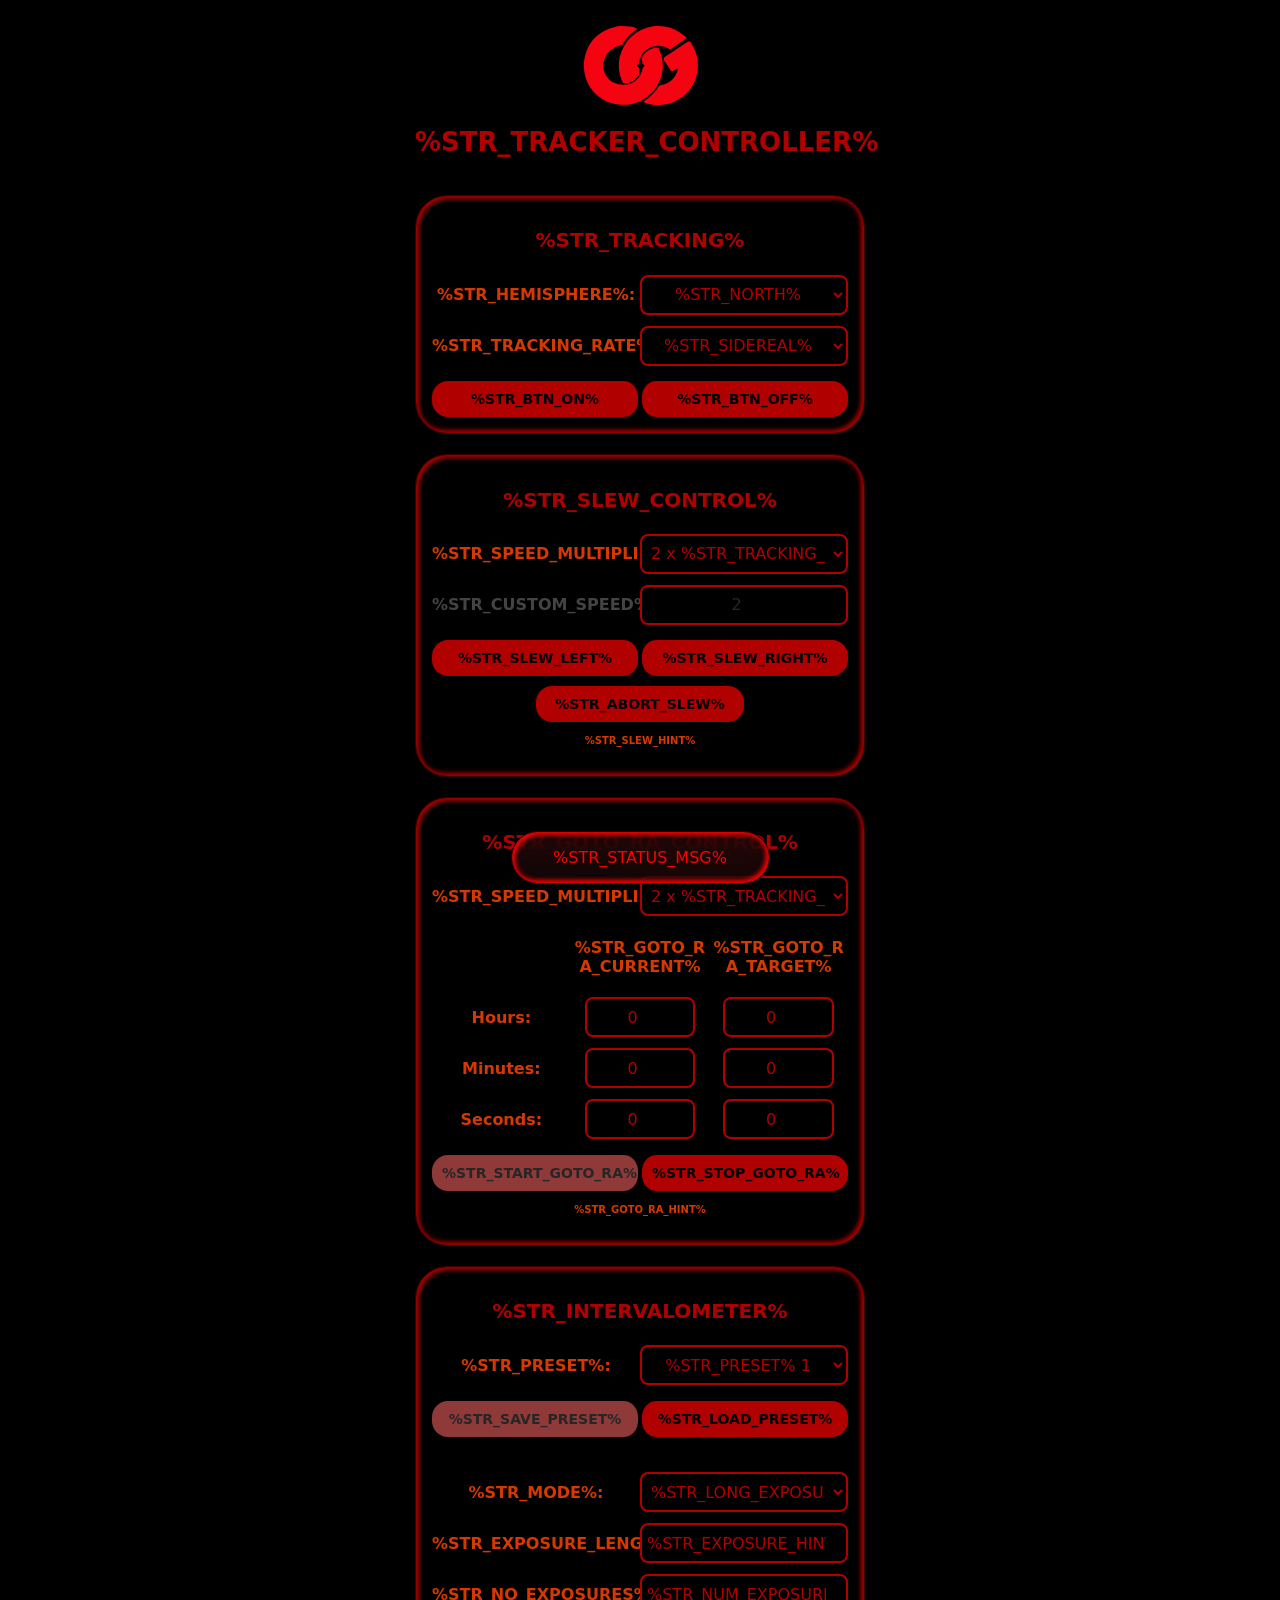
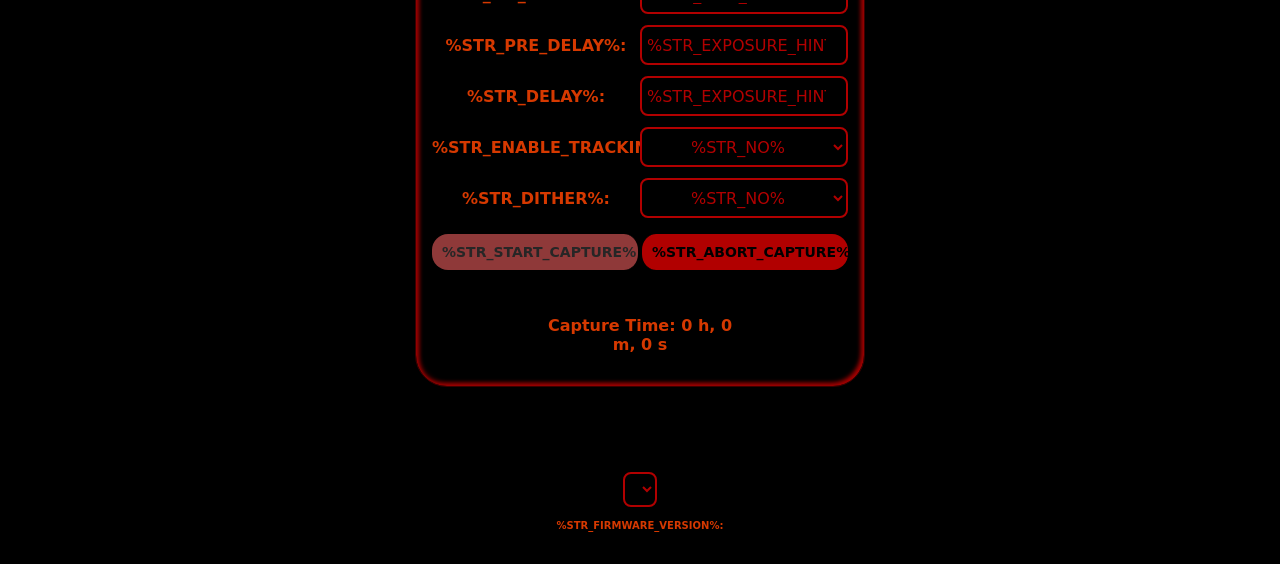
==== firmware/interface/index.html @ 53114079 "full overhaul  -updated readme -reconsidered file structure -deleted v1 files" ====
<!DOCTYPE html>
<html lang="en">
    <head>
        <title>%STR_TITLE%</title>
        <meta charset='utf-8'>
        <meta name='viewport' content='width=device-width, initial-scale=1.0'>
        <style>
            :root {
                --text: #B10000;
                --secondary-text: #d63900;
                --disabled-text: #444444;
                --background: #000;
                --border: #B10000;
                --button: #B10000;
                --disabled-button: #8f3939;
            }

            body {
                background-color: var(--background);
                color: var(--text);
                text-align: center;
                font-family: system-ui;
                margin: 0;
                width: 100%;
                user-select: none;
            }
            
            html {
                color: var(--text);
                padding: 20px;
            }

            button {
                display: inline-block;
                background-color: var(--button);
                color: black;
                border: none;
                padding: 10px 10px;
                margin-top: 10px;
                border-radius: 16px;
                font-size: 14px;
                text-align: center;
                text-decoration: none;
                font-family: system-ui;
                font-weight: bold;
                width: 50%;
                min-width: 120px;
                cursor: pointer;
                &:disabled {
                    background-color: var(--disabled-button);
                    color: #262626;
                }
            }

            select {
                color: var(--text);
                background-color: var(--background);
                font-size: 16px;
                padding: 5px;
                border-radius: 8px;
                border: 2px solid var(--border);
                font-family: system-ui;
                text-align: center;
            }

            input {
                color: var(--text);
                background-color: var(--background);
                border: 2px solid var(--border);
                font-size: 16px;
                padding: 5px;
                font-family: system-ui;
                border-radius: 8px;
                box-sizing: border-box;
                text-align: center;
                &::placeholder {
                    color: var(--text);
                };
            }

            h1 {
                font-size: 26px;
                font-family: system-ui;
            }

            h2 {
                font-size: 20px;
                font-family: system-ui;
            }

            h3 {
                font-size: 16px;
                font-family: system-ui;
                color: var(--secondary-text);
            }

            h4 {
                font-size: 10px;
                font-family: system-ui;
                color: var(--secondary-text);
            }

            summary {
                font-weight: bold;
                font-family: system-ui;
                font-size: 16px;
                padding-top: 20px;
                color: var(--secondary-text);
            }

            .content {
                margin: auto;
                display: flex;
                justify-content: center;
                flex-direction: column;
                max-width: 450px;
                width: 100%;
                background-color: #000000;
            }

            .card {
                display: block;
                background-color: #000000;
                padding: 16px;
                border-radius: 32px;
                margin-top: 20px;
                border: 1px solid #3a0000;
                box-shadow:
                    inset -3px -3px 4px rgba(177, 0, 0, 0.9),
                    inset 3px 3px 4px rgba(177, 0, 0, 0.9),
                    inset 3px -3px 4px rgba(80, 0, 0, 0.5),
                    inset -3px 3px 4px rgba(80, 0, 0, 0.5);
            }

            #custom-speed {
                color: var(--text);
                &:disabled{
                    color: #262626;
                }
            }
            #custom-speed-text {
                color: var(--disabled-text);
            }
            
            .grid {
                display: flex;
                flex-direction: row;
                flex-wrap: wrap;
                color: var(--secondary-text);
                justify-content: center;
                align-items: center;
                &>select, input {
                    width: 50%;
                    min-width: 120px;
                    height: 40px;
                };

                &>h3 {
                    width: 50%;
                    min-width: 120px;
                };

                &>div {
                    width: 100%;
                    display: flex;
                    flex-direction: row;
                    flex-wrap: wrap;
                    color: var(--secondary-text);
                    justify-content: center;
                    align-items: center;
                    text-align: center;

                    &>select, input {
                        width: 50%;
                        min-width: 120px;
                        height: 40px;
                    }
                    &>h3 {
                        width: 50%;
                        min-width: 120px;
                    }
                }

                &>.button-group{
                    margin-bottom: 30px;
                }
            }

            .grid3x4 {
                display: grid;
                grid-template-columns: repeat(3, minmax(100px, 1fr));
                grid-auto-rows: auto;
                gap: 0;
                align-items: center;
                justify-items: center;
                word-break: break-word;
                width: 100%;
                &>h3, h4{
                    width: 100%;
                    min-width: 120px;
                    text-align: center;
                }
                &>input{
                    width: 80%;
                    min-width: 100px;
                    height: 40px;
                }
            }

            .header {
                display: flex;
                justify-content: center;
            }

            .button-group {
                
                display: flex;
                flex-wrap: wrap;
                justify-content: center;
            }

            .right-separator {
                border-right: 2px solid #000000;
                -webkit-user-select: none;
                /* Safari, Chrome */
                -moz-user-select: none;
                /* Firefox */
                -ms-user-select: none;
                /* Internet Explorer/Edge */
                user-select: none;
                /* Standard property */
                -webkit-touch-callout: none;
                /* Disable callout menu on iOS */
            }

            .left-separator {
                border-left: 2px solid #000000;
                -webkit-user-select: none;
                /* Safari, Chrome */
                -moz-user-select: none;
                /* Firefox */
                -ms-user-select: none;
                /* Internet Explorer/Edge */
                user-select: none;
                /* Standard property */
                -webkit-touch-callout: none;
                /* Disable callout menu on iOS */
            }

            .header svg {
                    filter: brightness(0) saturate(100%) invert(10%) sepia(100%) saturate(8000%) hue-rotate(-5deg);
            }

            #status {
                display: block;
                position: sticky;
                width: 50%;
                bottom: 1rem;
                text-align: center;
                margin: 1rem auto 1rem auto;
                font-family: system-ui;
                color: #ff0000;
                background-color: #210c0c88;
                backdrop-filter: blur(15px);
                padding: 16px;
                border-radius: 32px;
                border: 1px solid #3a0000;
                box-shadow:
                        inset -3px -3px 4px rgba(255, 0, 0, 0.9),
                        inset 3px 3px 4px rgba(255, 0, 0, 0.9),
                        inset 3px -3px 4px rgba(140, 0, 0, 0.5),
                        inset -3px 3px 4px rgba(140, 0, 0, 0.5);
            }
        </style>
        <script>
            var lastClick = 0;
            var delay = 500;
            var currentLangIndex = 0;

            function sendRequest(url) {
                var xhr = new XMLHttpRequest();
                xhr.onreadystatechange = function () {
                    if (this.readyState == 4 && this.status == 200) {
                        document.getElementById('status').innerHTML = this.responseText;
                    }
                };
                xhr.open('GET', url, true);
                xhr.send();
            }

            setInterval(function () {
                sendRequest('/status');
            }, 5000);

            function requestFirmwareVersion() {
                var xhr = new XMLHttpRequest();
                xhr.onreadystatechange = function () {
                    if (this.readyState == 4 && this.status == 200) {
                        document.getElementById('firmware').innerHTML = '%STR_FIRMWARE_VERSION%: ' + this.responseText;
                    }
                };
                xhr.open('GET', '/version', true);
                xhr.send();
            }

            function changeLanguage() {
                var lang = document.getElementById('language-select').value;
                var xhr = new XMLHttpRequest();
                xhr.onreadystatechange = function () {
                    if (this.readyState == 4 && this.status == 200) {
                        window.location.reload();
                    }
                };
                xhr.open('GET', '/setlang?lang=' + lang, true);
                xhr.send();
            }

            function sendStartRequest(url) {
                var direction = document.getElementById('hemisphere-select').value;
                var trackingSpeed = document.getElementById('tracking-speed-select').value;
                var starturl = url + '?direction=' + direction + '&trackingSpeed=' + trackingSpeed;
                sendRequest(starturl);
            }

            function sendSlewStop() {
                lastClick = Date.now();
                sendRequest('/stopslew');
            }

            function sendSlewRequest(directionArg) {
                if (lastClick >= (Date.now() - delay))
                    return;
                lastClick = Date.now();
                var hemisphereDirection = +document.getElementById('hemisphere-select').value;

                if (directionArg === 'left') {
                    direction = (hemisphereDirection) ? 0 : 1;
                } else if (directionArg === 'right') {
                    direction = hemisphereDirection;
                }
                var index = document.getElementById('slew-select').selectedIndex;
                if (index === 6) {
                    var speed = document.getElementById('custom-speed').value;
                } else {
                    var speed = document.getElementById('slew-select').value;
                }
                var slewurl = '/startslew?speed=' + speed + '&direction=' + direction;
                sendRequest(slewurl);
            }

            function checkCustomSpeedSlew() {
                var value = document.getElementById('slew-select').value;
                if (value == 'custom') {
                    document.getElementById('custom-speed-text').style.color = "#d63900";
                    document.getElementById('custom-speed').disabled = false;
                } else {
                    document.getElementById('custom-speed-text').style.color = "var(--disabled-text)";
                    document.getElementById('custom-speed').disabled = true;
                }
            }

            function checkCustomSpeedGoToRA() {
                var value = document.getElementById('gotora-speed-select').value;
                if (value == 'custom') {
                    document.getElementById('custom-gotora-speed-text').style.display = 'block';
                    document.getElementById('custom-gotora-speed').style.display = 'flex';
                } else {
                    document.getElementById('custom-gotora-speed-text').style.display = 'none';
                    document.getElementById('custom-gotora-speed').style.display = 'none';
                }
            }

            function chooseDither() {
                if (document.getElementById('dither').selectedIndex == 1) {
                    document.getElementById('ditherFreqDiv').style.display = 'flex';
                    document.getElementById('ditherFocalLengthDiv').style.display = 'flex';
                    document.getElementById('ditherPixelSizeDiv').style.display = 'flex';
                } else {
                    document.getElementById('ditherFreqDiv').style.display = 'none';
                    document.getElementById('ditherFocalLengthDiv').style.display = 'none';
                    document.getElementById('ditherPixelSizeDiv').style.display = 'none';
                }
            }

            function changeMode() {
                calculateCaptureTime();
                var mode = document.getElementById('mode').selectedIndex;
                switch (mode) {
                    case 0:
                        document.getElementById('exposureDiv').style.display = 'flex';
                        document.getElementById('framesDiv').style.display = 'none';
                        document.getElementById('panAngleDiv').style.display = 'none';
                        document.getElementById('panDirectionDiv').style.display = 'none';
                        document.getElementById('trackEndDiv').style.display = 'flex';
                        document.getElementById('ditherChoiceDiv').style.display = 'flex';
                        chooseDither();
                        break;
                    case 1:
                        document.getElementById('exposureDiv').style.display = 'flex';
                        document.getElementById('framesDiv').style.display = 'flex';
                        document.getElementById('panAngleDiv').style.display = 'none';
                        document.getElementById('panDirectionDiv').style.display = 'none';
                        document.getElementById('trackEndDiv').style.display = 'flex';
                        document.getElementById('ditherChoiceDiv').style.display = 'flex';
                        chooseDither();
                        break;
                    case 2:
                        document.getElementById('exposureDiv').style.display = 'none';
                        document.getElementById('framesDiv').style.display = 'none';
                        document.getElementById('panAngleDiv').style.display = 'none';
                        document.getElementById('panDirectionDiv').style.display = 'none';
                        document.getElementById('trackEndDiv').style.display = 'none';
                        document.getElementById('ditherChoiceDiv').style.display = 'none';
                        document.getElementById('dither').value = 0;
                        document.getElementById('dither').dispatchEvent(new Event('change'));
                        break;
                    case 3:
                        document.getElementById('exposureDiv').style.display = 'none';
                        document.getElementById('framesDiv').style.display = 'none';
                        document.getElementById('panAngleDiv').style.display = 'flex';
                        document.getElementById('panDirectionDiv').style.display = 'flex';
                        document.getElementById('trackEndDiv').style.display = 'none';
                        document.getElementById('ditherChoiceDiv').style.display = 'none';
                        document.getElementById('dither').value = 0;
                        document.getElementById('dither').dispatchEvent(new Event('change'));
                        break;
                    default:
                }

            }

            function calculateCaptureTime() {
                exposureTime = document.getElementById('mode').selectedIndex < 2 ? document.getElementById('exposureTime').valueAsNumber : 1;
                exposures = document.getElementById('exposures').valueAsNumber;
                predelay = document.getElementById('preDelay').valueAsNumber;
                delay = document.getElementById('delay').valueAsNumber;
                frames = document.getElementById('mode').selectedIndex == 1 ? document.getElementById('frames').valueAsNumber : 1;
                panAngle = document.getElementById('mode').selectedIndex == 3 ? document.getElementById('panAngle').valueAsNumber : 1;
                ditherFrequency = document.getElementById('mode').selectedIndex < 2 && document.getElementById('dither').selectedIndex == 1 ? document.getElementById('ditherFrequency').valueAsNumber : 1;
                focalLength = document.getElementById('mode').selectedIndex < 2 && document.getElementById('dither').selectedIndex == 1 ? document.getElementById('focalLength').valueAsNumber : 1;
                pixelSize = document.getElementById('mode').selectedIndex < 2 && document.getElementById('dither').selectedIndex == 1 ? document.getElementById('pixelSize').valueAsNumber : 1;
                total = exposureTime + exposures + predelay + delay + frames + panAngle + ditherFrequency + focalLength + pixelSize;
                captureTime = (((delay + exposureTime) * exposures - delay) * frames) + predelay;
                if (isNaN(captureTime)) {
                    document.getElementById('captureTime').innerHTML = 'Capture Time: 0 h, 0 m, 0 s';
                } else {
                    hours = Math.floor(captureTime / 3600);
                    minutes = Math.floor((captureTime - 3600 * hours) / 60);
                    seconds = Math.floor(captureTime - 3600 * hours - minutes * 60);
                    document.getElementById('captureTime').innerHTML = '%STR_CAPTURE_TIME%: ' + hours + ' h, ' + minutes + ' m, ' + seconds + ' s';
                }
                saveButton = document.getElementById('save-button');
                captureButton = document.getElementById('capture-button');
                if (isNaN(total)) {
                    saveButton.disabled = true;
                    captureButton.disabled = true;
                } else {
                    saveButton.disabled = false;
                    captureButton.disabled = false;
                }
            }

            function parseCurrentRAInput() {
                const currentHours = +document.getElementById('currentHours').value;
                const currentMinutes = +document.getElementById('currentMinutes').value;
                const currentSeconds = +document.getElementById('currentSeconds').value;
                var totalArcseconds = (currentHours * 3600) + (currentMinutes * 60) + currentSeconds;
                return totalArcseconds;
            }

            function parseTargetRAInput() {
                const targetHours = +document.getElementById('targetHours').value;
                const targetMinutes = +document.getElementById('targetMinutes').value;
                const targetSeconds = +document.getElementById('targetSeconds').value;
                var totalArcseconds = (targetHours * 3600) + (targetMinutes * 60) + targetSeconds;
                return totalArcseconds;
            }

            function calculateRAInput() {
                const startButton = document.getElementById('start-gotora-button');

                var totalArcsecondsCurrent = parseCurrentRAInput();
                var totalArcsecondsTarget = parseTargetRAInput();
                if (totalArcsecondsCurrent == totalArcsecondsTarget) {
                    startButton.disabled = true;
                } else {
                    startButton.disabled = false;
                }
            }

            function handleLoad() {
                requestFirmwareVersion();
                changeMode();

                const isTouchDevice = 'ontouchstart' in window || navigator.maxTouchPoints > 0;

                document.querySelectorAll('#slew-btn').forEach(btn => {
                    const dir = btn.dataset.dir;

                    if (isTouchDevice){
                        // Mobil
                        btn.addEventListener('touchstart', () => sendSlewRequest(dir));
                        btn.addEventListener('touchend', sendSlewStop);
                        btn.addEventListener('touchcancel', sendSlewStop);
                    }
                    else {
                        // Desktop
                        btn.addEventListener('mousedown', () => sendSlewRequest(dir));
                        btn.addEventListener('mouseup', sendSlewStop);
                        btn.addEventListener('mouseleave', sendSlewStop);
                    }
                })
            }

            function sendCaptureInformation(mode) {
                var preset = document.getElementById('preset-select').selectedIndex;
                var captureMode = document.getElementById('mode').selectedIndex;
                switch (captureMode) {
                    case 0:
                        var exposureTime = document.getElementById('exposureTime').value.trim();
                        var frames = "1";
                        var panAngle = "1";
                        var panDirection = "1";
                        var enableTracking = document.getElementById('enableTracking').selectedIndex;
                        var ditherChoice = document.getElementById('dither').selectedIndex;
                        if (ditherChoice == 1) {
                            var ditherFrequency = document.getElementById('ditherFrequency').value.trim();
                            var focalLength = document.getElementById('focalLength').value.trim();
                            var pixelSize = Math.floor(parseFloat(document.getElementById('pixelSize').value.trim()) * 100);
                        } else {
                            var ditherFrequency = "1";
                            var focalLength = "1";
                            var pixelSize = "1";
                        }
                        break;
                    case 1:
                        var exposureTime = document.getElementById('exposureTime').value.trim();
                        var frames = document.getElementById('frames').value.trim();
                        var panAngle = "1";
                        var panDirection = "1";
                        var enableTracking = document.getElementById('enableTracking').selectedIndex;
                        var ditherChoice = document.getElementById('dither').selectedIndex;
                        if (ditherChoice == 1) {
                            var ditherFrequency = document.getElementById('ditherFrequency').value.trim();
                            var focalLength = document.getElementById('focalLength').value.trim();
                            var pixelSize = Math.floor(parseFloat(document.getElementById('pixelSize').value.trim()) * 100);
                        } else {
                            var ditherFrequency = "1";
                            var focalLength = "1";
                            var pixelSize = "1";
                        }
                        break;
                    case 2:
                        var exposureTime = "1";
                        var frames = "1";
                        var panAngle = "1";
                        var panDirection = "1";
                        var enableTracking = 0;
                        var ditherChoice = 0;
                        var ditherFrequency = "1";
                        var focalLength = "1";
                        var pixelSize = "1";
                        break;
                    case 3:
                        var exposureTime = "1";
                        var frames = "1";
                        var panAngle = Math.floor(parseFloat(document.getElementById('panAngle').value.trim()) * 100);
                        var panDirection = document.getElementById('panDirection').selectedIndex;
                        var enableTracking = 0;
                        var ditherChoice = 0;
                        var ditherFrequency = 1;
                        var focalLength = 1;
                        var pixelSize = 1;
                        break;
                    default:
                }
                var exposures = document.getElementById('exposures').value.trim();
                var preDelay = document.getElementById('preDelay').value.trim();
                var delay = document.getElementById('delay').value.trim();

                var intervalometerUrl = '/setCurrent?mode=' + mode + '&preset=' + preset + '&captureMode=' + captureMode + '&exposureTime=' + exposureTime + '&exposures=' + exposures + '&preDelay=' + preDelay + '&delay=' + delay + '&frames=' + frames + '&panAngle=' + panAngle + '&panDirection=' + panDirection + '&enableTracking=' + enableTracking + '&ditherChoice=' + ditherChoice + '&ditherFrequency=' + ditherFrequency + '&focalLength=' + focalLength + '&pixelSize=' + pixelSize;
                sendRequest(intervalometerUrl);
            }

            function sendGoToRAInformation() {
                var currentRA = parseCurrentRAInput();
                var targetRA = parseTargetRAInput();
                var value = document.getElementById('gotora-speed-select').value;
                if (value == 'custom') {
                    var speed = document.getElementById('custom-gotora-speed').value;
                } else {
                    var speed = document.getElementById('gotora-speed-select').value;
                }

                var goToRAUrl = '/gotoRA?currentRA=' + currentRA + '&targetRA=' + targetRA + '&speed=' + speed;
                sendRequest(goToRAUrl);
            }

            function sendPresetReadRequest() {
                var preset = document.getElementById('preset-select').selectedIndex;
                var xhr = new XMLHttpRequest();
                xhr.onreadystatechange = function () {
                    if (this.readyState == 4 && this.status == 200) {
                        var settings = JSON.parse(this.responseText);
                        document.getElementById('mode').selectedIndex = settings.mode;
                        document.getElementById('exposures').value = settings.exposures;
                        document.getElementById('delay').value = settings.delay;
                        document.getElementById('preDelay').value = settings.preDelay;
                        document.getElementById('exposureTime').value = settings.exposureTime;
                        document.getElementById('panAngle').value = settings.panAngle / 100;
                        document.getElementById('panDirection').selectedIndex = settings.panDirection;
                        document.getElementById('dither').selectedIndex = settings.ditherChoice;
                        document.getElementById('ditherFrequency').value = settings.ditherFrequency;
                        document.getElementById('enableTracking').selectedIndex = settings.enableTracking;
                        document.getElementById('frames').value = settings.frames;
                        document.getElementById('pixelSize').value = settings.pixelSize / 100;
                        document.getElementById('focalLength').value = settings.focalLength;
                        document.getElementById('panDirection').dispatchEvent(new Event('change'));
                        document.getElementById('mode').dispatchEvent(new Event('change'));
                        document.getElementById('dither').dispatchEvent(new Event('change'));
                        document.getElementById('enableTracking').dispatchEvent(new Event('change'));


                    }
                };
                var html = '/readPreset?preset=' + preset;
                xhr.open('GET', html, true);
                xhr.send();

            }
        </script>
    </head>
    <body onload="handleLoad()">
        <div class="content">
            <div class="header">
                <?xml version="1.0" encoding="UTF-8"?>
                <svg xmlns="http://www.w3.org/2000/svg" xmlns:xlink="http://www.w3.org/1999/xlink" width="128px" height="90px" viewBox="0 0 128 90" version="1.1">
                <defs>
                <filter id="alpha" filterUnits="objectBoundingBox" x="0%" y="0%" width="100%" height="100%">
                <feColorMatrix type="matrix" in="SourceGraphic" values="0 0 0 0 1 0 0 0 0 1 0 0 0 0 1 0 0 0 1 0"/>
                </filter>
                <mask id="mask0">
                <g filter="url(#alpha)">
                <rect x="0" y="0" width="128" height="90" style="fill:rgb(0%,0%,0%);fill-opacity:0.960784;stroke:none;"/>
                </g>
                </mask>
                <clipPath id="clip1">
                <rect x="0" y="0" width="128" height="90"/>
                </clipPath>
                <g id="surface5" clip-path="url(#clip1)">
                <path style=" stroke:none;fill-rule:evenodd;fill:rgb(99.607843%,99.607843%,99.607843%);fill-opacity:1;" d="M 41.808594 6.144531 C 46.449219 6.015625 51.070312 6.210938 55.679688 6.738281 C 57.757812 7.078125 59.605469 7.871094 61.226562 9.117188 C 57.761719 11.523438 54.527344 14.234375 51.515625 17.246094 C 49.484375 19.664062 47.703125 22.242188 46.167969 24.976562 C 38.714844 26.289062 33.101562 30.1875 29.324219 36.675781 C 25.1875 46.71875 27.367188 55.109375 35.863281 61.851562 C 41.785156 65.015625 47.992188 65.675781 54.488281 63.832031 C 61.167969 60.847656 65.199219 55.761719 66.574219 48.566406 C 67.085938 47.464844 67.816406 46.539062 68.753906 45.792969 C 68.15625 44.996094 67.429688 44.335938 66.574219 43.8125 C 65.976562 41.597656 65.84375 39.351562 66.179688 37.070312 C 69.496094 31.566406 74.316406 28.394531 80.644531 27.554688 C 81.304688 27.6875 81.964844 27.820312 82.625 27.953125 C 89.390625 42.78125 88.003906 56.789062 78.464844 69.976562 C 66.050781 83.871094 50.925781 88.035156 33.089844 82.46875 C 16.890625 75.441406 8.4375 63.085938 7.726562 45.394531 C 9.222656 23.683594 20.582031 10.601562 41.808594 6.144531 Z M 41.808594 6.144531 "/>
                </g>
                <mask id="mask1">
                <g filter="url(#alpha)">
                <rect x="0" y="0" width="128" height="90" style="fill:rgb(0%,0%,0%);fill-opacity:0.956863;stroke:none;"/>
                </g>
                </mask>
                <clipPath id="clip2">
                <rect x="0" y="0" width="128" height="90"/>
                </clipPath>
                <g id="surface8" clip-path="url(#clip2)">
                <path style=" stroke:none;fill-rule:evenodd;fill:rgb(99.607843%,99.607843%,99.607843%);fill-opacity:1;" d="M 77.078125 6.144531 C 89.859375 4.851562 100.886719 8.550781 110.167969 17.246094 C 110.476562 17.820312 110.410156 18.347656 109.96875 18.832031 C 104.894531 22.125 99.875 25.496094 94.910156 28.941406 C 94.382812 29.207031 93.851562 29.207031 93.324219 28.941406 C 82.992188 23.492188 73.945312 25.144531 66.179688 33.898438 C 64.511719 36.867188 63.457031 40.039062 63.007812 43.414062 C 62.199219 44.292969 61.339844 45.085938 60.433594 45.792969 C 61.257812 46.5 62.113281 47.164062 63.007812 47.773438 C 63.785156 50.164062 63.785156 52.542969 63.007812 54.910156 C 59.261719 60.523438 54.042969 63.363281 47.355469 63.4375 C 43.054688 55.25 41.796875 46.59375 43.589844 37.46875 C 48.203125 19.96875 59.363281 9.527344 77.078125 6.144531 Z M 77.078125 6.144531 "/>
                </g>
                <mask id="mask2">
                <g filter="url(#alpha)">
                <rect x="0" y="0" width="128" height="90" style="fill:rgb(0%,0%,0%);fill-opacity:0.956863;stroke:none;"/>
                </g>
                </mask>
                <clipPath id="clip3">
                <rect x="0" y="0" width="128" height="90"/>
                </clipPath>
                <g id="surface11" clip-path="url(#clip3)">
                <path style=" stroke:none;fill-rule:evenodd;fill:rgb(99.607843%,99.607843%,99.215686%);fill-opacity:1;" d="M 112.347656 21.210938 C 113.171875 21.199219 113.898438 21.464844 114.527344 22.003906 C 122.308594 33.660156 123.960938 46.148438 119.480469 59.472656 C 113.460938 73.992188 102.628906 82.449219 86.984375 84.847656 C 80.574219 85.570312 74.363281 84.777344 68.359375 82.46875 C 68.09375 82.203125 67.832031 81.9375 67.566406 81.675781 C 74.058594 77.425781 79.339844 72.007812 83.417969 65.417969 C 92.390625 64.234375 98.402344 59.410156 101.449219 50.945312 C 101.714844 50.023438 101.714844 49.097656 101.449219 48.171875 C 99.8125 49.480469 98.03125 50.535156 96.097656 51.34375 C 95.703125 51.144531 95.304688 50.945312 94.910156 50.75 C 92.742188 47.132812 90.429688 43.628906 87.976562 40.242188 C 87.460938 39.503906 87.328125 38.710938 87.578125 37.863281 C 95.882812 32.355469 104.136719 26.808594 112.347656 21.210938 Z M 112.347656 21.210938 "/>
                </g>
                <mask id="mask3">
                <g filter="url(#alpha)">
                <rect x="0" y="0" width="128" height="90" style="fill:rgb(0%,0%,0%);fill-opacity:0.996078;stroke:none;"/>
                </g>
                </mask>
                <clipPath id="clip4">
                <rect x="0" y="0" width="128" height="90"/>
                </clipPath>
                <g id="surface14" clip-path="url(#clip4)">
                <path style=" stroke:none;fill-rule:evenodd;fill:rgb(90.980393%,90.980393%,90.980393%);fill-opacity:1;" d="M 58.054688 45 C 60.003906 44.855469 60.136719 45.25 58.453125 46.1875 C 58.101562 45.863281 57.96875 45.464844 58.054688 45 Z M 58.054688 45 "/>
                </g>
                </defs>
                <g id="surface1">
                <use xlink:href="#surface5" mask="url(#mask0)"/>
                <use xlink:href="#surface8" mask="url(#mask1)"/>
                <use xlink:href="#surface11" mask="url(#mask2)"/>
                <use xlink:href="#surface14" mask="url(#mask3)"/>
                <path style=" stroke:none;fill-rule:evenodd;fill:rgb(87.450981%,87.843138%,87.450981%);fill-opacity:1;" d="M 70.339844 45.394531 C 71.070312 45.453125 71.199219 45.714844 70.738281 46.1875 C 70.421875 46.007812 70.289062 45.742188 70.339844 45.394531 Z M 70.339844 45.394531 "/>
                </g>
                </svg>

            </div>
            <h1>%STR_TRACKER_CONTROLLER%</h1>
            <div class="card">
                <h2>%STR_TRACKING%</h2>
                <div class="grid">
                    <h3>%STR_HEMISPHERE%:</h3>
                    <select aria-label="Hemisphere" id='hemisphere-select'>
                        <option value='1'>%STR_NORTH%</option>
                        <option value='0'>%STR_SOUTH%</option>
                    </select>

                    <h3>%STR_TRACKING_RATE%:</h3>
                    <select aria-label="tspeed" id='tracking-speed-select'>
                        <option value='0'>%STR_SIDEREAL%</option>
                        <option value='1'>%STR_SOLAR%</option>
                        <option value='2'>%STR_LUNAR%</option>
                    </select>
                </div>

                <div class="button-group">
                    <button class="right-separator" type="button"
                        onclick="sendStartRequest('/on')">%STR_BTN_ON%</button>
                    <button class="left-separator" type="button" 
                        onclick="sendRequest('/off')">%STR_BTN_OFF%</button>
                </div>
            </div>

            <div class="card">
                <h2>%STR_SLEW_CONTROL%</h2>
                <div class="grid">
                    <h3>%STR_SPEED_MULTIPLIER%:</h3>
                    <select aria-label="slew" id='slew-select' onchange="checkCustomSpeedSlew();">
                        <option value='2'>2 x %STR_TRACKING_RATE%</option>
                        <option value='8'>8</option>
                        <option value='16'>16</option>
                        <option value='32'>32</option>
                        <option value='50'>50</option>
                        <option value='64'>64</option>
                        <option value='100'>100</option>
                        <option value='128'>128</option>
                        <option value='200'>200</option>
                        <option value='256'>256</option>
                        <option value='400'>400</option>
                        <option value='custom'>%STR_CUSTOM%</option>
                    </select>

                    <h3 id='custom-speed-text' style="align-items:center;">%STR_CUSTOM_SPEED%:</h3>
                    <input id='custom-speed' type='number' value='2' min='2' max='400' disabled>

                    <button id="slew-btn" class="right-separator" type="button" data-dir="left">%STR_SLEW_LEFT%</button>
                    <button id="slew-btn" class="left-separator" type="button" data-dir="right">%STR_SLEW_RIGHT%</button>
                    <button type="button" onclick="sendSlewStop()">%STR_ABORT_SLEW%</button>
                </div>
                <h4>%STR_SLEW_HINT%</h4>
            </div>

            <div class="card">
                <h2>%STR_GOTO_RA_CONTROL%</h2>
                <div class="grid">
                    <h3>%STR_SPEED_MULTIPLIER%:</h3>
                    <select aria-label="goto_ra" id='gotora-speed-select' onchange="checkCustomSpeedGoToRA();">
                        <option value='2'>2 x %STR_TRACKING_RATE%</option>
                        <option value='8'>8</option>
                        <option value='16'>16</option>
                        <option value='32'>32</option>
                        <option value='50'>50</option>
                        <option value='64'>64</option>
                        <option value='100'>100</option>
                        <option value='128'>128</option>
                        <option value='200'>200</option>
                        <option value='256'>256</option>
                        <option value='400'>400</option>
                        <option value='custom'>%STR_CUSTOM%</option>
                    </select>

                    <h3 id='custom-gotora-speed-text' style="display:none; align-items:center;">%STR_CUSTOM_SPEED%:</h3>
                    <input id='custom-gotora-speed' type='number' value='2' min='2' max='400' style="display:none;" />
                </div>

                <div class="grid3x4">
                    <div></div>
                    <h3>%STR_GOTO_RA_CURRENT%</h3>
                    <h3>%STR_GOTO_RA_TARGET%</h3>

                    <h3>Hours:</h3>
                    <input type="number" id="currentHours" placeholder="0" min="0" max="23"
                        onchange="calculateRAInput();">
                    <input type="number" id="targetHours" placeholder="0" min="0" max="23"
                        onchange="calculateRAInput();">

                    <h3>Minutes:</h3>
                    <input type="number" id="currentMinutes" placeholder="0" min="0" max="59"
                        onchange="calculateRAInput();">
                    <input type="number" id="targetMinutes" placeholder="0" min="0" max="59"
                        onchange="calculateRAInput();">

                    <h3>Seconds:</h3>
                    <input type="number" id="currentSeconds" placeholder="0" min="0" max="59"
                        onchange="calculateRAInput();">
                    <input type="number" id="targetSeconds" placeholder="0" min="0" max="59"
                        onchange="calculateRAInput();">
                </div>

                <div class="grid">
                    <button class="right-separator" type="button" id='start-gotora-button'
                        onclick="sendGoToRAInformation();" disabled>%STR_START_GOTO_RA%</button>
                    <button class="left-separator" type="button" 
                        onclick="sendRequest('/abort-goto-ra');">%STR_STOP_GOTO_RA%</button>
                </div>
                <h4>%STR_GOTO_RA_HINT%</h4>
            </div>

            <div class="card">
                <h2>%STR_INTERVALOMETER%</h2>
                <div class="grid">
                    <div>
                        <h3>%STR_PRESET%:</h3>
                        <select aria-label="preset" id='preset-select'>
                            <option value='0'>%STR_PRESET% 1</option>
                            <option value='1'>%STR_PRESET% 2</option>
                            <option value='2'>%STR_PRESET% 3</option>
                            <option value='3'>%STR_PRESET% 4</option>
                            <option value='4'>%STR_PRESET% 5</option>
                            <option value='5'>%STR_PRESET% 6</option>
                            <option value='6'>%STR_PRESET% 7</option>
                            <option value='7'>%STR_PRESET% 8</option>
                            <option value='8'>%STR_PRESET% 9</option>
                            <option value='9'>%STR_PRESET% 10</option>
                        </select>
                    </div>

                    <div class="button-group">
                        <button class="right-separator" type="button" id='save-button' 
                            onclick="sendCaptureInformation('save');" disabled>%STR_SAVE_PRESET%</button>
                        <button class="left-separator" type="button" 
                            onclick="sendPresetReadRequest()">%STR_LOAD_PRESET%</button>
                    </div>

                    <div>
                        <h3>%STR_MODE%:</h3>
                        <select aria-label="mode" id='mode' onchange="changeMode();">
                            <option value='0'>%STR_LONG_EXPOSURE_STILL%</option>
                            <option value='1'>%STR_LONG_EXPOSURE_MOVIE%</option>
                            <option value='2'>%STR_DAY_TIME_LAPSE%</option>
                            <option value='3'>%STR_DAY_TIME_LAPSE_PAN%</option>
                        </select>
                    </div>

                    <div id='exposureDiv'>
                        <h3>%STR_EXPOSURE_LENGTH%:</h3>
                        <input type='number' id='exposureTime' placeholder='%STR_EXPOSURE_HINT%'
                            onchange="calculateCaptureTime();">
                    </div>

                    <div>
                        <h3>%STR_NO_EXPOSURES%:</h3>
                        <input type='number' id='exposures' placeholder='%STR_NUM_EXPOSURES_HINT%'
                            onchange="calculateCaptureTime();">
                    </div>
                    
                    <div>
                        <h3>%STR_PRE_DELAY%:</h3>
                        <input type='number' id='preDelay' placeholder='%STR_EXPOSURE_HINT%'
                            onchange="calculateCaptureTime();">
                    </div>

                    <div>
                        <h3>%STR_DELAY%:</h3>
                        <input type='number' id='delay' placeholder='%STR_EXPOSURE_HINT%'
                            onchange="calculateCaptureTime();">
                    </div>

                    <div id='framesDiv'>
                        <h3>%STR_FRAMES%:</h3>
                        <input type='number' id='frames' placeholder='%STR_NO_FRAMES%' onchange="calculateCaptureTime();">
                    </div>

                    <div id='panAngleDiv'>
                        <h3>%STR_PAN_ANGLE%:</h3>
                        <input type='number' id='panAngle' placeholder='%STR_HOURS%' onchange="calculateCaptureTime();">
                    </div>

                    <div id='panDirectionDiv'>
                        <h3>%STR_PAN_DIRECTION%:</h3>
                        <select aria-label="panDirection" id='panDirection'>
                            <option value='0'>%STR_LEFT%</option>
                            <option value='1'>%STR_RIGHT%</option>
                        </select>
                    </div>

                    <div id='trackEndDiv'>
                        <h3>%STR_ENABLE_TRACKING%:</h3>
                        <select aria-label="enableTracking" id='enableTracking'>
                            <option value='0'>%STR_NO%</option>
                            <option value='1'>%STR_YES%</option>
                        </select>
                    </div>

                    <div id='ditherChoiceDiv'>
                        <h3>%STR_DITHER%:</h3>
                        <select aria-label="EnableDither" id='dither' onchange="chooseDither();">
                            <option value='0'>%STR_NO%</option>
                            <option value='1'>%STR_YES%</option>
                        </select>
                    </div>

                    <div id='ditherFreqDiv'>
                        <h3>%STR_DITHER_FREQ%:</h3>
                        <input type="number" id="ditherFrequency" placeholder='%STR_NUM_EXPOSURES_HINT%'
                            onchange="calculateCaptureTime();">
                    </div>

                    <div id='ditherFocalLengthDiv'>
                        <h3>%STR_FOCAL_LENGTH%:</h3>
                        <input type="number" id="focalLength" placeholder='%STR_FOCAL_LENGTH_HINT%'
                            onchange="calculateCaptureTime();">
                    </div>

                    <div id='ditherPixelSizeDiv'>
                        <h3>%STR_PIXEL_SIZE%:</h3>
                        <input type="number" id="pixelSize" placeholder='%STR_PIXEL_SIZE_HINT%' step="0.01"
                            onchange="calculateCaptureTime();">
                    </div>

                    <div class="button-group">
                        <button class="right-separator" type="button" id='capture-button'
                            onclick="sendCaptureInformation('start');" disabled>%STR_START_CAPTURE%</button>
                        <button class="left-separator" type="button"
                            onclick="sendRequest('/abort')">%STR_ABORT_CAPTURE%</button>
                    </div>

                    <div>
                        <h3 id='captureTime'>%STR_CAPTURE_TIME%: 0 h, 0 m, 0 s</h3>
                    </div>
                </div>
            </div>
            <div id='status'>%STR_STATUS_MSG%</div>

            <div class="language-selector">
                <select id="language-select" onchange="changeLanguage()">%LANG_SELECT%</select>
            </div>

            <h4 id='firmware'>%STR_FIRMWARE_VERSION%: </h4>
        </div>
    </body>
</html>
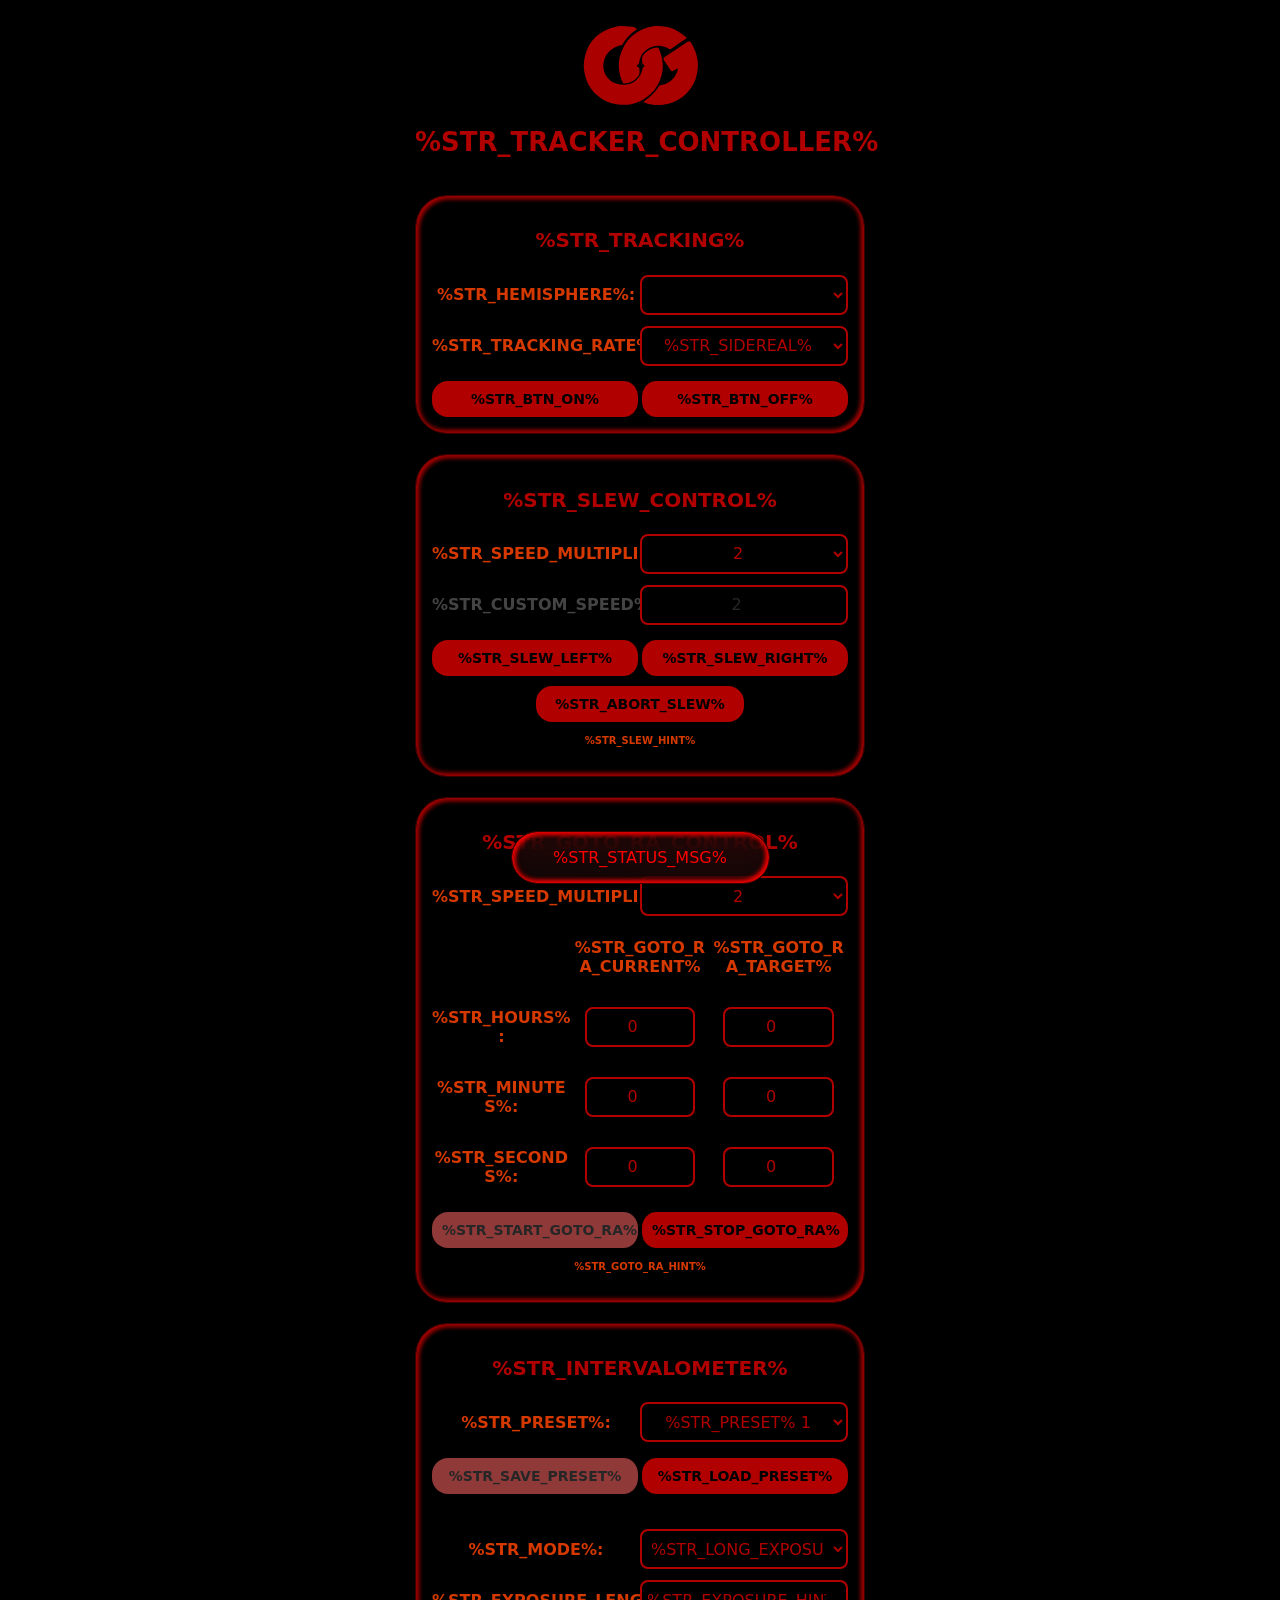
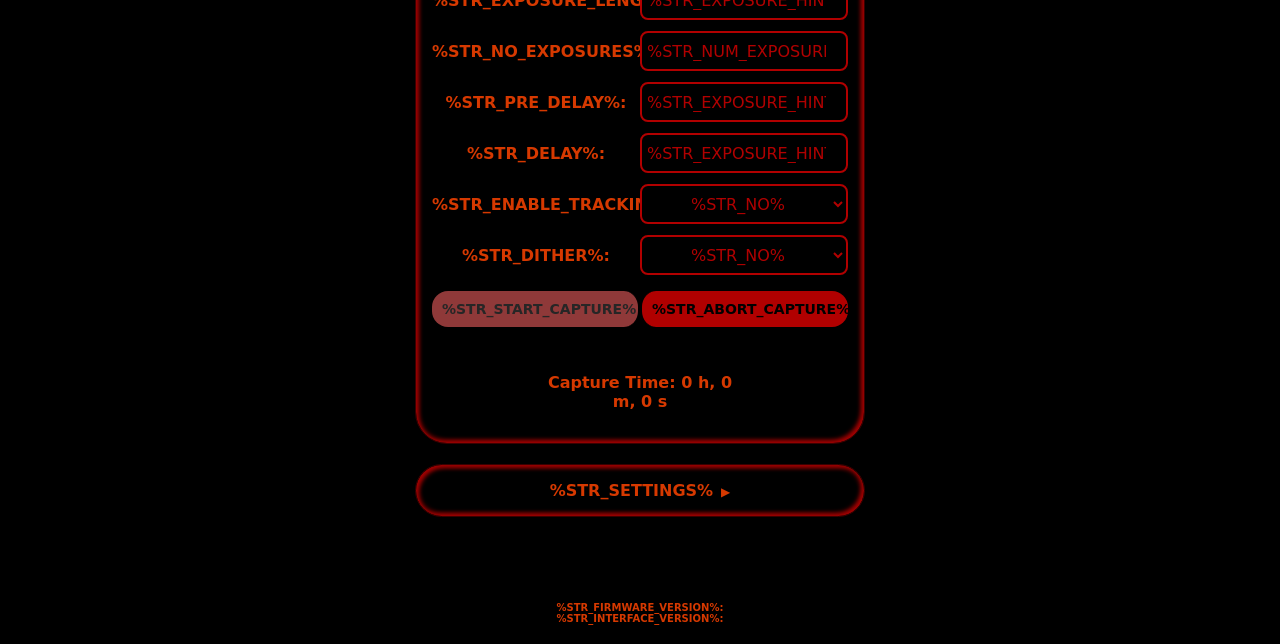
==== commit de6c1072: "v2.2 -wifi credentials change on the tracker's control panel; -removed unused variables and function" ====
--- a/firmware/interface/index.html
+++ b/firmware/interface/index.html
@@ -100,12 +100,33 @@
                 color: var(--secondary-text);
             }
 
+            #interface, #firmware {
+                margin: 0;
+            }
+
             summary {
                 font-weight: bold;
                 font-family: system-ui;
                 font-size: 16px;
-                padding-top: 20px;
                 color: var(--secondary-text);
+                cursor: pointer;
+                list-style: none;
+            }
+
+            summary::-webkit-details-marker {
+                display: none;
+            }
+
+            summary::after {
+                content: '▶';
+                display: inline-block;
+                margin-left: 8px;
+                transition: transform 0.2s ease;
+                font-size: 12px;
+            }
+
+            details[open] > summary::after {
+                transform: rotate(90deg);
             }
 
             .content {
@@ -245,10 +266,6 @@
                 /* Standard property */
                 -webkit-touch-callout: none;
                 /* Disable callout menu on iOS */
-            }
-
-            .header svg {
-                    filter: brightness(0) saturate(100%) invert(10%) sepia(100%) saturate(8000%) hue-rotate(-5deg);
             }
 
             #status {
@@ -300,6 +317,17 @@
                     }
                 };
                 xhr.open('GET', '/version', true);
+                xhr.send();
+            }
+
+            function requestInterfaceVersion() {
+                var xhr = new XMLHttpRequest();
+                xhr.onreadystatechange = function () {
+                    if (this.readyState == 4 && this.status == 200) {
+                        document.getElementById('interface').innerHTML = '%STR_INTERFACE_VERSION%: ' + this.responseText;
+                    }
+                };
+                xhr.open('GET', '/interface-version', true);
                 xhr.send();
             }
 
@@ -488,8 +516,55 @@
                 }
             }
 
+            function loadWifiSettings() {
+                var xhr = new XMLHttpRequest();
+                xhr.onreadystatechange = function () {
+                    if (this.readyState == 4 && this.status == 200) {
+                        var settings = JSON.parse(this.responseText);
+                        document.getElementById('wifi-ssid').value = settings.ssid;
+                    }
+                };
+                xhr.open('GET', '/getWifiSettings', true);
+                xhr.send();
+            }
+
+            function saveWifiSettings() {
+                var ssid = document.getElementById('wifi-ssid').value.trim();
+                var password = document.getElementById('wifi-password').value;
+                var passwordAgain = document.getElementById('wifi-password-again').value;
+
+                if (password != passwordAgain) {
+                    document.getElementById('status').innerHTML = 'Passwords do not match';
+                    return;
+                }
+
+                if (ssid.length < 1 || ssid.length > 31) {
+                    document.getElementById('status').innerHTML = 'SSID must be 1-31 characters';
+                    return;
+                }
+                if (password.length < 8 || password.length > 63) {
+                    document.getElementById('status').innerHTML = 'Password must be 8-63 characters';
+                    return;
+                }
+
+                var url = '/setWifiSettings?ssid=' + encodeURIComponent(ssid) + '&password=' + encodeURIComponent(password);
+                var xhr = new XMLHttpRequest();
+                xhr.onreadystatechange = function () {
+                    if (this.readyState == 4 && this.status == 200) {
+                        document.getElementById('status').innerHTML = '%STR_WIFI_RESTART_MSG%';
+                    } else if (this.readyState == 4) {
+                        document.getElementById('status').innerHTML = this.responseText;
+                    }
+                };
+                xhr.open('GET', url, true);
+                xhr.send();
+            }
+
             function handleLoad() {
                 requestFirmwareVersion();
+                requestInterfaceVersion();
+                loadWifiSettings();
+                document.getElementById('hemisphere-select').value = '%DEFAULT_HEMISPHERE%';
                 changeMode();
 
                 const isTouchDevice = 'ontouchstart' in window || navigator.maxTouchPoints > 0;
@@ -619,8 +694,6 @@
                         document.getElementById('mode').dispatchEvent(new Event('change'));
                         document.getElementById('dither').dispatchEvent(new Event('change'));
                         document.getElementById('enableTracking').dispatchEvent(new Event('change'));
-
-
                     }
                 };
                 var html = '/readPreset?preset=' + preset;
@@ -634,63 +707,62 @@
         <div class="content">
             <div class="header">
                 <?xml version="1.0" encoding="UTF-8"?>
-                <svg xmlns="http://www.w3.org/2000/svg" xmlns:xlink="http://www.w3.org/1999/xlink" width="128px" height="90px" viewBox="0 0 128 90" version="1.1">
-                <defs>
-                <filter id="alpha" filterUnits="objectBoundingBox" x="0%" y="0%" width="100%" height="100%">
-                <feColorMatrix type="matrix" in="SourceGraphic" values="0 0 0 0 1 0 0 0 0 1 0 0 0 0 1 0 0 0 1 0"/>
-                </filter>
-                <mask id="mask0">
-                <g filter="url(#alpha)">
-                <rect x="0" y="0" width="128" height="90" style="fill:rgb(0%,0%,0%);fill-opacity:0.960784;stroke:none;"/>
-                </g>
-                </mask>
-                <clipPath id="clip1">
-                <rect x="0" y="0" width="128" height="90"/>
-                </clipPath>
-                <g id="surface5" clip-path="url(#clip1)">
-                <path style=" stroke:none;fill-rule:evenodd;fill:rgb(99.607843%,99.607843%,99.607843%);fill-opacity:1;" d="M 41.808594 6.144531 C 46.449219 6.015625 51.070312 6.210938 55.679688 6.738281 C 57.757812 7.078125 59.605469 7.871094 61.226562 9.117188 C 57.761719 11.523438 54.527344 14.234375 51.515625 17.246094 C 49.484375 19.664062 47.703125 22.242188 46.167969 24.976562 C 38.714844 26.289062 33.101562 30.1875 29.324219 36.675781 C 25.1875 46.71875 27.367188 55.109375 35.863281 61.851562 C 41.785156 65.015625 47.992188 65.675781 54.488281 63.832031 C 61.167969 60.847656 65.199219 55.761719 66.574219 48.566406 C 67.085938 47.464844 67.816406 46.539062 68.753906 45.792969 C 68.15625 44.996094 67.429688 44.335938 66.574219 43.8125 C 65.976562 41.597656 65.84375 39.351562 66.179688 37.070312 C 69.496094 31.566406 74.316406 28.394531 80.644531 27.554688 C 81.304688 27.6875 81.964844 27.820312 82.625 27.953125 C 89.390625 42.78125 88.003906 56.789062 78.464844 69.976562 C 66.050781 83.871094 50.925781 88.035156 33.089844 82.46875 C 16.890625 75.441406 8.4375 63.085938 7.726562 45.394531 C 9.222656 23.683594 20.582031 10.601562 41.808594 6.144531 Z M 41.808594 6.144531 "/>
-                </g>
-                <mask id="mask1">
-                <g filter="url(#alpha)">
-                <rect x="0" y="0" width="128" height="90" style="fill:rgb(0%,0%,0%);fill-opacity:0.956863;stroke:none;"/>
-                </g>
-                </mask>
-                <clipPath id="clip2">
-                <rect x="0" y="0" width="128" height="90"/>
-                </clipPath>
-                <g id="surface8" clip-path="url(#clip2)">
-                <path style=" stroke:none;fill-rule:evenodd;fill:rgb(99.607843%,99.607843%,99.607843%);fill-opacity:1;" d="M 77.078125 6.144531 C 89.859375 4.851562 100.886719 8.550781 110.167969 17.246094 C 110.476562 17.820312 110.410156 18.347656 109.96875 18.832031 C 104.894531 22.125 99.875 25.496094 94.910156 28.941406 C 94.382812 29.207031 93.851562 29.207031 93.324219 28.941406 C 82.992188 23.492188 73.945312 25.144531 66.179688 33.898438 C 64.511719 36.867188 63.457031 40.039062 63.007812 43.414062 C 62.199219 44.292969 61.339844 45.085938 60.433594 45.792969 C 61.257812 46.5 62.113281 47.164062 63.007812 47.773438 C 63.785156 50.164062 63.785156 52.542969 63.007812 54.910156 C 59.261719 60.523438 54.042969 63.363281 47.355469 63.4375 C 43.054688 55.25 41.796875 46.59375 43.589844 37.46875 C 48.203125 19.96875 59.363281 9.527344 77.078125 6.144531 Z M 77.078125 6.144531 "/>
-                </g>
-                <mask id="mask2">
-                <g filter="url(#alpha)">
-                <rect x="0" y="0" width="128" height="90" style="fill:rgb(0%,0%,0%);fill-opacity:0.956863;stroke:none;"/>
-                </g>
-                </mask>
-                <clipPath id="clip3">
-                <rect x="0" y="0" width="128" height="90"/>
-                </clipPath>
-                <g id="surface11" clip-path="url(#clip3)">
-                <path style=" stroke:none;fill-rule:evenodd;fill:rgb(99.607843%,99.607843%,99.215686%);fill-opacity:1;" d="M 112.347656 21.210938 C 113.171875 21.199219 113.898438 21.464844 114.527344 22.003906 C 122.308594 33.660156 123.960938 46.148438 119.480469 59.472656 C 113.460938 73.992188 102.628906 82.449219 86.984375 84.847656 C 80.574219 85.570312 74.363281 84.777344 68.359375 82.46875 C 68.09375 82.203125 67.832031 81.9375 67.566406 81.675781 C 74.058594 77.425781 79.339844 72.007812 83.417969 65.417969 C 92.390625 64.234375 98.402344 59.410156 101.449219 50.945312 C 101.714844 50.023438 101.714844 49.097656 101.449219 48.171875 C 99.8125 49.480469 98.03125 50.535156 96.097656 51.34375 C 95.703125 51.144531 95.304688 50.945312 94.910156 50.75 C 92.742188 47.132812 90.429688 43.628906 87.976562 40.242188 C 87.460938 39.503906 87.328125 38.710938 87.578125 37.863281 C 95.882812 32.355469 104.136719 26.808594 112.347656 21.210938 Z M 112.347656 21.210938 "/>
-                </g>
-                <mask id="mask3">
-                <g filter="url(#alpha)">
-                <rect x="0" y="0" width="128" height="90" style="fill:rgb(0%,0%,0%);fill-opacity:0.996078;stroke:none;"/>
-                </g>
-                </mask>
-                <clipPath id="clip4">
-                <rect x="0" y="0" width="128" height="90"/>
-                </clipPath>
-                <g id="surface14" clip-path="url(#clip4)">
-                <path style=" stroke:none;fill-rule:evenodd;fill:rgb(90.980393%,90.980393%,90.980393%);fill-opacity:1;" d="M 58.054688 45 C 60.003906 44.855469 60.136719 45.25 58.453125 46.1875 C 58.101562 45.863281 57.96875 45.464844 58.054688 45 Z M 58.054688 45 "/>
-                </g>
-                </defs>
-                <g id="surface1">
-                <use xlink:href="#surface5" mask="url(#mask0)"/>
-                <use xlink:href="#surface8" mask="url(#mask1)"/>
-                <use xlink:href="#surface11" mask="url(#mask2)"/>
-                <use xlink:href="#surface14" mask="url(#mask3)"/>
-                <path style=" stroke:none;fill-rule:evenodd;fill:rgb(87.450981%,87.843138%,87.450981%);fill-opacity:1;" d="M 70.339844 45.394531 C 71.070312 45.453125 71.199219 45.714844 70.738281 46.1875 C 70.421875 46.007812 70.289062 45.742188 70.339844 45.394531 Z M 70.339844 45.394531 "/>
-                </g>
+                <svg xmlns="http://www.w3.org/2000/svg" width="128px" height="90px" viewBox="0 0 128 90">
+                    <defs>
+                        <filter id="alpha" filterUnits="objectBoundingBox" x="0%" y="0%" width="100%" height="100%">
+                        <feColorMatrix type="matrix" in="SourceGraphic"
+                            values="0 0 0 0 1 0 0 0 0 1 0 0 0 0 1 0 0 0 1 0"/>
+                        </filter>
+
+                        <mask id="mask0">
+                        <g filter="url(#alpha)">
+                            <rect width="128" height="90" fill="black" fill-opacity="0.96"/>
+                        </g>
+                        </mask>
+
+                        <mask id="mask1">
+                        <g filter="url(#alpha)">
+                            <rect width="128" height="90" fill="black" fill-opacity="0.956"/>
+                        </g>
+                        </mask>
+
+                        <mask id="mask2">
+                        <g filter="url(#alpha)">
+                            <rect width="128" height="90" fill="black" fill-opacity="0.956"/>
+                        </g>
+                        </mask>
+
+                        <mask id="mask3">
+                        <g filter="url(#alpha)">
+                            <rect width="128" height="90" fill="black" fill-opacity="0.996"/>
+                        </g>
+                        </mask>
+
+                        <g id="surface5">
+                        <path fill="#B10000" d="M41.808594 6.144531 C46.449219 6.015625 51.070312 6.210938 55.679688 6.738281 C57.757812 7.078125 59.605469 7.871094 61.226562 9.117188 C57.761719 11.523438 54.527344 14.234375 51.515625 17.246094 C49.484375 19.664062 47.703125 22.242188 46.167969 24.976562 C38.714844 26.289062 33.101562 30.1875 29.324219 36.675781 C25.1875 46.71875 27.367188 55.109375 35.863281 61.851562 C41.785156 65.015625 47.992188 65.675781 54.488281 63.832031 C61.167969 60.847656 65.199219 55.761719 66.574219 48.566406 C67.085938 47.464844 67.816406 46.539062 68.753906 45.792969 C68.15625 44.996094 67.429688 44.335938 66.574219 43.8125 C65.976562 41.597656 65.84375 39.351562 66.179688 37.070312 C69.496094 31.566406 74.316406 28.394531 80.644531 27.554688 C81.304688 27.6875 81.964844 27.820312 82.625 27.953125 C89.390625 42.78125 88.003906 56.789062 78.464844 69.976562 C66.050781 83.871094 50.925781 88.035156 33.089844 82.46875 C16.890625 75.441406 8.4375 63.085938 7.726562 45.394531 C9.222656 23.683594 20.582031 10.601562 41.808594 6.144531 Z"/>
+                        </g>
+
+                        <g id="surface8">
+                        <path fill="#B10000" d="M77.078125 6.144531 C89.859375 4.851562 100.886719 8.550781 110.167969 17.246094 C110.476562 17.820312 110.410156 18.347656 109.96875 18.832031 C104.894531 22.125 99.875 25.496094 94.910156 28.941406 C94.382812 29.207031 93.851562 29.207031 93.324219 28.941406 C82.992188 23.492188 73.945312 25.144531 66.179688 33.898438 C64.511719 36.867188 63.457031 40.039062 63.007812 43.414062 C62.199219 44.292969 61.339844 45.085938 60.433594 45.792969 C61.257812 46.5 62.113281 47.164062 63.007812 47.773438 C63.785156 50.164062 63.785156 52.542969 63.007812 54.910156 C59.261719 60.523438 54.042969 63.363281 47.355469 63.4375 C43.054688 55.25 41.796875 46.59375 43.589844 37.46875 C48.203125 19.96875 59.363281 9.527344 77.078125 6.144531 Z"/>
+                        </g>
+
+                        <g id="surface11">
+                        <path fill="#B10000" d="M112.347656 21.210938 C113.171875 21.199219 113.898438 21.464844 114.527344 22.003906 C122.308594 33.660156 123.960938 46.148438 119.480469 59.472656 C113.460938 73.992188 102.628906 82.449219 86.984375 84.847656 C80.574219 85.570312 74.363281 84.777344 68.359375 82.46875 C68.09375 82.203125 67.832031 81.9375 67.566406 81.675781 C74.058594 77.425781 79.339844 72.007812 83.417969 65.417969 C92.390625 64.234375 98.402344 59.410156 101.449219 50.945312 C101.714844 50.023438 101.714844 49.097656 101.449219 48.171875 C99.8125 49.480469 98.03125 50.535156 96.097656 51.34375 C95.703125 51.144531 95.304688 50.945312 94.910156 50.75 C92.742188 47.132812 90.429688 43.628906 87.976562 40.242188 C87.460938 39.503906 87.328125 38.710938 87.578125 37.863281 C95.882812 32.355469 104.136719 26.808594 112.347656 21.210938 Z"/>
+                        </g>
+
+                        <g id="surface14">
+                        <path fill="#B10000" d="M58.054688 45 C60.003906 44.855469 60.136719 45.25 58.453125 46.1875 C58.101562 45.863281 57.96875 45.464844 58.054688 45 Z"/>
+                        </g>
+                    </defs>
+
+                    <g>
+                        <use href="#surface5" mask="url(#mask0)"/>
+                        <use href="#surface8" mask="url(#mask1)"/>
+                        <use href="#surface11" mask="url(#mask2)"/>
+                        <use href="#surface14" mask="url(#mask3)"/>
+
+                        <path fill="#B10000" d="M70.339844 45.394531 C71.070312 45.453125 71.199219 45.714844 70.738281 46.1875 C70.421875 46.007812 70.289062 45.742188 70.339844 45.394531 Z"/>
+                    </g>
                 </svg>
 
             </div>
@@ -725,16 +797,11 @@
                 <div class="grid">
                     <h3>%STR_SPEED_MULTIPLIER%:</h3>
                     <select aria-label="slew" id='slew-select' onchange="checkCustomSpeedSlew();">
-                        <option value='2'>2 x %STR_TRACKING_RATE%</option>
-                        <option value='8'>8</option>
-                        <option value='16'>16</option>
-                        <option value='32'>32</option>
+                        <option value='2'>2</option>
+                        <option value='10'>10</option>
                         <option value='50'>50</option>
-                        <option value='64'>64</option>
                         <option value='100'>100</option>
-                        <option value='128'>128</option>
                         <option value='200'>200</option>
-                        <option value='256'>256</option>
                         <option value='400'>400</option>
                         <option value='custom'>%STR_CUSTOM%</option>
                     </select>
@@ -754,16 +821,11 @@
                 <div class="grid">
                     <h3>%STR_SPEED_MULTIPLIER%:</h3>
                     <select aria-label="goto_ra" id='gotora-speed-select' onchange="checkCustomSpeedGoToRA();">
-                        <option value='2'>2 x %STR_TRACKING_RATE%</option>
-                        <option value='8'>8</option>
-                        <option value='16'>16</option>
-                        <option value='32'>32</option>
+                        <option value='2'>2</option>
+                        <option value='10'>10</option>
                         <option value='50'>50</option>
-                        <option value='64'>64</option>
                         <option value='100'>100</option>
-                        <option value='128'>128</option>
                         <option value='200'>200</option>
-                        <option value='256'>256</option>
                         <option value='400'>400</option>
                         <option value='custom'>%STR_CUSTOM%</option>
                     </select>
@@ -777,19 +839,19 @@
                     <h3>%STR_GOTO_RA_CURRENT%</h3>
                     <h3>%STR_GOTO_RA_TARGET%</h3>
 
-                    <h3>Hours:</h3>
+                    <h3>%STR_HOURS%:</h3>
                     <input type="number" id="currentHours" placeholder="0" min="0" max="23"
                         onchange="calculateRAInput();">
                     <input type="number" id="targetHours" placeholder="0" min="0" max="23"
                         onchange="calculateRAInput();">
 
-                    <h3>Minutes:</h3>
+                    <h3>%STR_MINUTES%:</h3>
                     <input type="number" id="currentMinutes" placeholder="0" min="0" max="59"
                         onchange="calculateRAInput();">
                     <input type="number" id="targetMinutes" placeholder="0" min="0" max="59"
                         onchange="calculateRAInput();">
 
-                    <h3>Seconds:</h3>
+                    <h3>%STR_SECONDS%:</h3>
                     <input type="number" id="currentSeconds" placeholder="0" min="0" max="59"
                         onchange="calculateRAInput();">
                     <input type="number" id="targetSeconds" placeholder="0" min="0" max="59"
@@ -929,13 +991,34 @@
                     </div>
                 </div>
             </div>
+            
+            <details class="card">
+                <summary>%STR_SETTINGS%</summary>
+                <div class="grid">
+                    <div class="language-selector">
+                        <h3>%STR_LANGUAGE%:</h3>
+                        <select id="language-select" onchange="changeLanguage()">%LANG_SELECT%</select>
+                    </div>
+                    <div>
+                        <h3>%STR_WIFI_SSID%:</h3>
+                        <input type='text' id='wifi-ssid' maxlength='31' placeholder='SSID'>
+                    </div>
+                    <div>
+                        <h3>%STR_WIFI_PASSWORD%:</h3>
+                        <input type='password' id='wifi-password' minlength='8' maxlength='63' placeholder='••••••••'>
+                    </div>
+                    <div>
+                        <h3>%STR_WIFI_PASSWORD_AGAIN%:</h3>
+                        <input type='password' id='wifi-password-again' minlength='8' maxlength='63' placeholder='••••••••'>
+                    </div>
+                    <button type="button" onclick="saveWifiSettings()">%STR_SAVE_RESTART%</button>
+                </div>
+            </details>
+
             <div id='status'>%STR_STATUS_MSG%</div>
 
-            <div class="language-selector">
-                <select id="language-select" onchange="changeLanguage()">%LANG_SELECT%</select>
-            </div>
-
             <h4 id='firmware'>%STR_FIRMWARE_VERSION%: </h4>
+            <h4 id='interface'>%STR_INTERFACE_VERSION%: </h4>
         </div>
     </body>
 </html>
